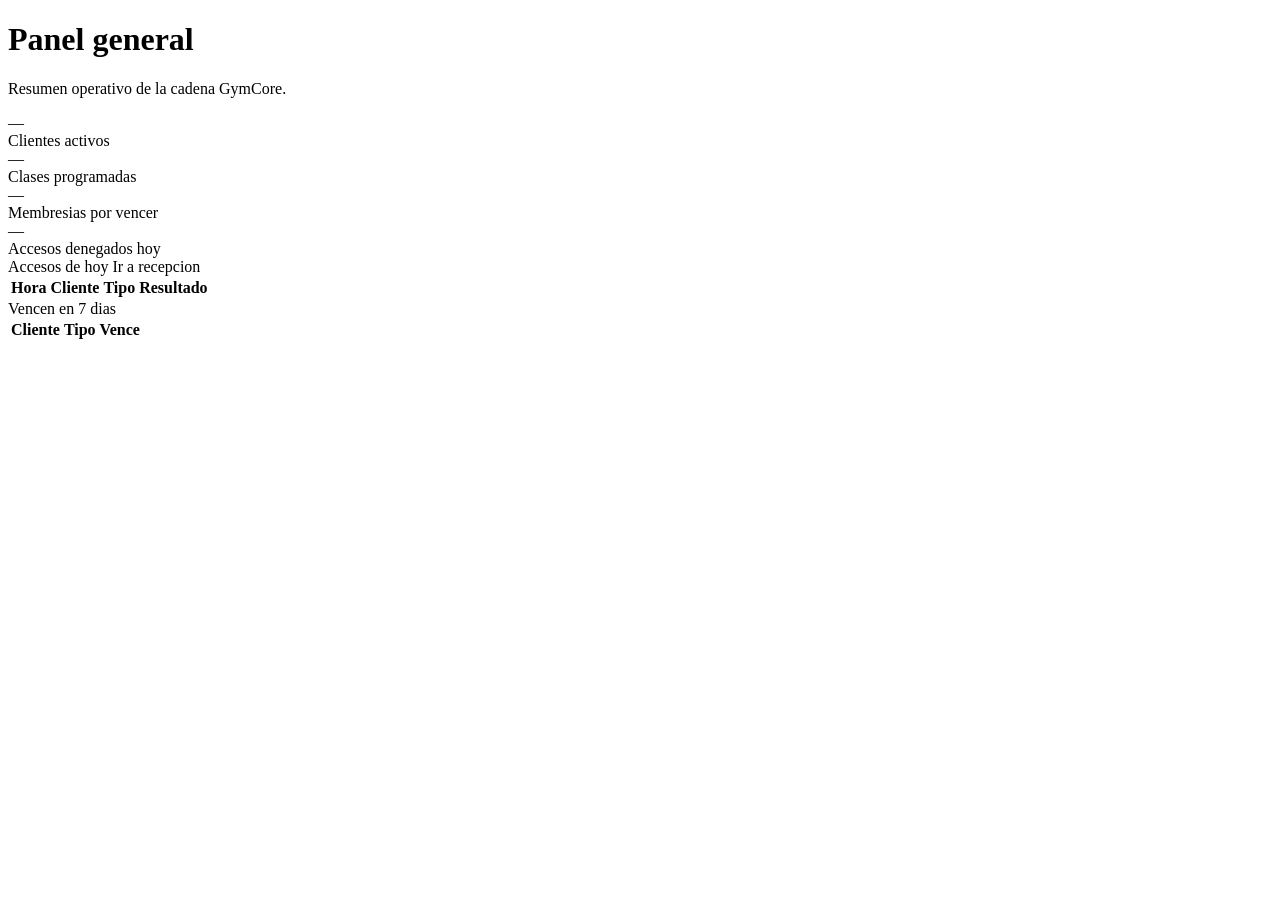
==== lenguajesBD_Grupo06/src/main/resources/templates/paginas/inicio.html @ 78db12a8 "Commit de Vistas y Correccion de Bugs" ====
<!DOCTYPE html>
<html lang="es" xmlns:th="http://www.thymeleaf.org">
<head th:replace="~{fragments/layout :: head('Inicio')}"></head>
<body>
<header th:replace="~{fragments/layout :: header('inicio')}"></header>
<div th:replace="~{fragments/layout :: avisos}"></div>

<main class="container-fluid px-4 py-4">

  <h1 class="h4 mb-1">Panel general</h1>
  <p class="text-secondary mb-4">Resumen operativo de la cadena GymCore.</p>

  <div class="row g-3 mb-4">
    <div class="col-6 col-lg-3">
      <div class="gym-panel gym-tarjeta-metrica">
        <div class="gym-metrica-valor" id="mClientes">&mdash;</div>
        <div class="gym-metrica-titulo">Clientes activos</div>
      </div>
    </div>
    <div class="col-6 col-lg-3">
      <div class="gym-panel gym-tarjeta-metrica">
        <div class="gym-metrica-valor" id="mClases">&mdash;</div>
        <div class="gym-metrica-titulo">Clases programadas</div>
      </div>
    </div>
    <div class="col-6 col-lg-3">
      <div class="gym-panel gym-tarjeta-metrica">
        <div class="gym-metrica-valor" id="mPorVencer">&mdash;</div>
        <div class="gym-metrica-titulo">Membresias por vencer</div>
      </div>
    </div>
    <div class="col-6 col-lg-3">
      <div class="gym-panel gym-tarjeta-metrica">
        <div class="gym-metrica-valor" id="mDenegados">&mdash;</div>
        <div class="gym-metrica-titulo">Accesos denegados hoy</div>
      </div>
    </div>
  </div>

  <div class="row g-3">
    <div class="col-lg-7">
      <section class="gym-panel">
        <div class="gym-panel-cabecera">
          <span><i class="bi bi-clock-history me-2"></i>Accesos de hoy</span>
          <a class="btn btn-sm btn-gym-outline" th:href="@{/recepcion}">Ir a recepcion</a>
        </div>
        <div class="table-responsive">
          <table class="table table-borderless mb-0">
            <thead>
              <tr><th>Hora</th><th>Cliente</th><th>Tipo</th><th>Resultado</th></tr>
            </thead>
            <tbody id="tablaAccesos"></tbody>
          </table>
        </div>
      </section>
    </div>

    <div class="col-lg-5">
      <section class="gym-panel">
        <div class="gym-panel-cabecera">
          <span><i class="bi bi-exclamation-circle me-2"></i>Vencen en 7 dias</span>
        </div>
        <div class="table-responsive">
          <table class="table table-borderless mb-0">
            <thead><tr><th>Cliente</th><th>Tipo</th><th>Vence</th></tr></thead>
            <tbody id="tablaPorVencer"></tbody>
          </table>
        </div>
      </section>
    </div>
  </div>

</main>

<footer th:replace="~{fragments/layout :: footer}"></footer>
<th:block th:replace="~{fragments/layout :: scripts}"></th:block>

<script>
document.addEventListener('DOMContentLoaded', async () => {

  try {
    const clientes = await api.get('/clientes');
    document.getElementById('mClientes').textContent = clientes.length;
  } catch (e) { avisar(e.message, 'error'); }

  try {
    const clases = await api.get('/clases');
    document.getElementById('mClases').textContent = clases.length;
  } catch (e) { /* ya avisado arriba si la base esta caida */ }

  try {
    const porVencer = await api.get('/membresias/por-vencer?dias=7');
    document.getElementById('mPorVencer').textContent = porVencer.length;

    const tbody = document.getElementById('tablaPorVencer');
    if (!porVencer.length) return filaVacia(tbody, 3, 'Ninguna vence esta semana.');
    tbody.innerHTML = porVencer.map(m => `
      <tr>
        <td>#${m.idCliente}</td>
        <td>${limpio(m.tipo)}</td>
        <td>${fecha(m.fechaFin)}</td>
      </tr>`).join('');
  } catch (e) { /* silencioso */ }

  try {
    const hoy = new Date().toISOString().slice(0, 10);
    const denegados = await api.get(`/accesos/denegados?desde=${hoy}&hasta=${hoy}`);
    document.getElementById('mDenegados').textContent = denegados;

    const accesos = await api.get('/accesos/dia');
    const tbody = document.getElementById('tablaAccesos');
    if (!accesos.length) return filaVacia(tbody, 4, 'Aun no hay movimientos hoy.');
    tbody.innerHTML = accesos.map(a => `
      <tr>
        <td>${fechaHora(a.fechaHora)}</td>
        <td>${limpio(a.cliente)}</td>
        <td>${limpio(a.tipo)}</td>
        <td>${chip(a.resultado)}</td>
      </tr>`).join('');
  } catch (e) { /* silencioso */ }

});
</script>
</body>
</html>
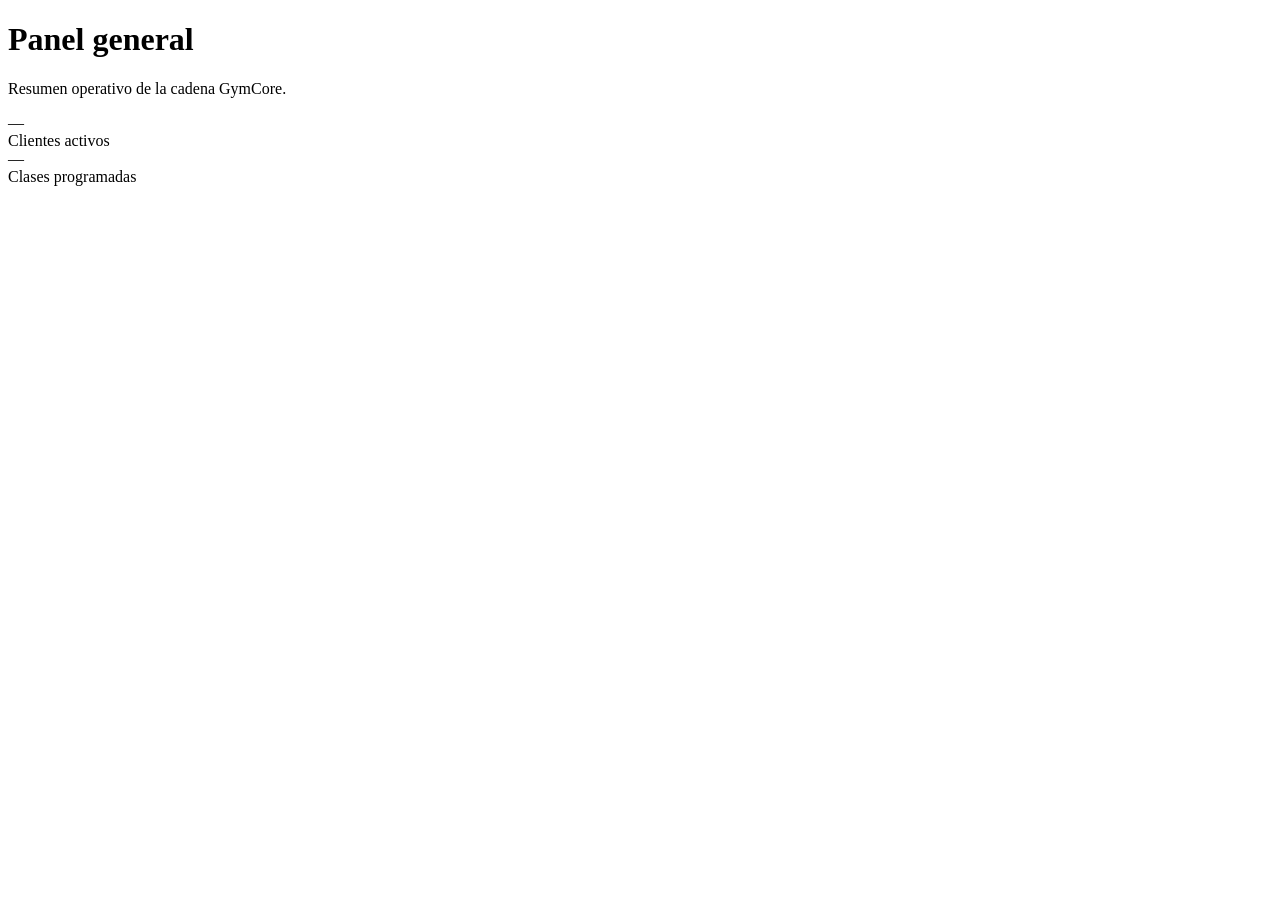
==== commit add7d962: "Cambio de vistas Se cambiaron las vistas para que sean mas agradables para el usuario" ====
--- a/lenguajesBD_Grupo06/src/main/resources/templates/paginas/inicio.html
+++ b/lenguajesBD_Grupo06/src/main/resources/templates/paginas/inicio.html
@@ -11,62 +11,17 @@
   <p class="text-secondary mb-4">Resumen operativo de la cadena GymCore.</p>
 
   <div class="row g-3 mb-4">
-    <div class="col-6 col-lg-3">
+    <div class="col-12 col-md-6">
       <div class="gym-panel gym-tarjeta-metrica">
         <div class="gym-metrica-valor" id="mClientes">&mdash;</div>
         <div class="gym-metrica-titulo">Clientes activos</div>
       </div>
     </div>
-    <div class="col-6 col-lg-3">
+    <div class="col-12 col-md-6">
       <div class="gym-panel gym-tarjeta-metrica">
         <div class="gym-metrica-valor" id="mClases">&mdash;</div>
         <div class="gym-metrica-titulo">Clases programadas</div>
       </div>
-    </div>
-    <div class="col-6 col-lg-3">
-      <div class="gym-panel gym-tarjeta-metrica">
-        <div class="gym-metrica-valor" id="mPorVencer">&mdash;</div>
-        <div class="gym-metrica-titulo">Membresias por vencer</div>
-      </div>
-    </div>
-    <div class="col-6 col-lg-3">
-      <div class="gym-panel gym-tarjeta-metrica">
-        <div class="gym-metrica-valor" id="mDenegados">&mdash;</div>
-        <div class="gym-metrica-titulo">Accesos denegados hoy</div>
-      </div>
-    </div>
-  </div>
-
-  <div class="row g-3">
-    <div class="col-lg-7">
-      <section class="gym-panel">
-        <div class="gym-panel-cabecera">
-          <span><i class="bi bi-clock-history me-2"></i>Accesos de hoy</span>
-          <a class="btn btn-sm btn-gym-outline" th:href="@{/recepcion}">Ir a recepcion</a>
-        </div>
-        <div class="table-responsive">
-          <table class="table table-borderless mb-0">
-            <thead>
-              <tr><th>Hora</th><th>Cliente</th><th>Tipo</th><th>Resultado</th></tr>
-            </thead>
-            <tbody id="tablaAccesos"></tbody>
-          </table>
-        </div>
-      </section>
-    </div>
-
-    <div class="col-lg-5">
-      <section class="gym-panel">
-        <div class="gym-panel-cabecera">
-          <span><i class="bi bi-exclamation-circle me-2"></i>Vencen en 7 dias</span>
-        </div>
-        <div class="table-responsive">
-          <table class="table table-borderless mb-0">
-            <thead><tr><th>Cliente</th><th>Tipo</th><th>Vence</th></tr></thead>
-            <tbody id="tablaPorVencer"></tbody>
-          </table>
-        </div>
-      </section>
     </div>
   </div>
 
@@ -88,36 +43,7 @@
     document.getElementById('mClases').textContent = clases.length;
   } catch (e) { /* ya avisado arriba si la base esta caida */ }
 
-  try {
-    const porVencer = await api.get('/membresias/por-vencer?dias=7');
-    document.getElementById('mPorVencer').textContent = porVencer.length;
 
-    const tbody = document.getElementById('tablaPorVencer');
-    if (!porVencer.length) return filaVacia(tbody, 3, 'Ninguna vence esta semana.');
-    tbody.innerHTML = porVencer.map(m => `
-      <tr>
-        <td>#${m.idCliente}</td>
-        <td>${limpio(m.tipo)}</td>
-        <td>${fecha(m.fechaFin)}</td>
-      </tr>`).join('');
-  } catch (e) { /* silencioso */ }
-
-  try {
-    const hoy = new Date().toISOString().slice(0, 10);
-    const denegados = await api.get(`/accesos/denegados?desde=${hoy}&hasta=${hoy}`);
-    document.getElementById('mDenegados').textContent = denegados;
-
-    const accesos = await api.get('/accesos/dia');
-    const tbody = document.getElementById('tablaAccesos');
-    if (!accesos.length) return filaVacia(tbody, 4, 'Aun no hay movimientos hoy.');
-    tbody.innerHTML = accesos.map(a => `
-      <tr>
-        <td>${fechaHora(a.fechaHora)}</td>
-        <td>${limpio(a.cliente)}</td>
-        <td>${limpio(a.tipo)}</td>
-        <td>${chip(a.resultado)}</td>
-      </tr>`).join('');
-  } catch (e) { /* silencioso */ }
 
 });
 </script>
